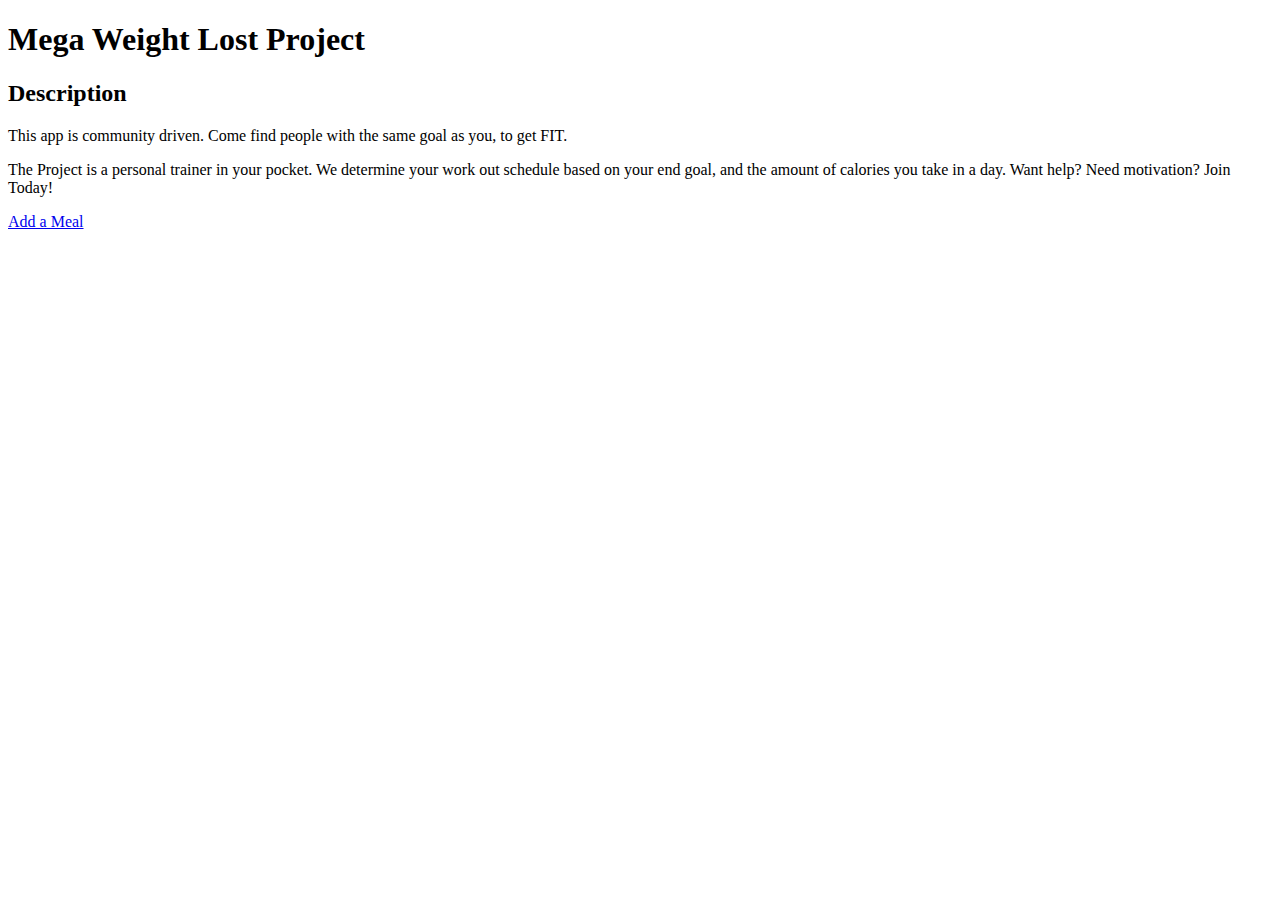
==== Little_Andre_Project2/index.html @ d207f97e "Added index.html to project 2" ====
<!DOCTYPE html>

<!-- 

Andre Little
Class: Visual Frame Works
Term: 1309
Instructor: Mr. Gibson
Completed Date: 9/9/2013
Project 1: Mega Weight Lost Project - Launch Page

-->

<html>
	<head>
		<meta charset="utf-8" />
		<meta name="description" content="Weight lost tracker app. It tracks your calorie intake and gives you a workout regimen based on it." /> 
		<meta name="keywords" content="Weight lost tracker, losing weight, getting fit, calorie tracker," />
		<meta name="robots" content="index, follow" />
		<meta name="viewport" content="user-scalable=no, width=device-width" />
		<meta name="viewport" content="target-densitydpi=device-dpi" />
		<meta name="HandheldFriendly" content="true" />
		<meta name="MobileOptimized" content="320" />
		<title>Mega Weight Lost Project</title>
	</head>
	<body>
		<header>
			<!-- This is where my custom made logo will go for the app. -->
			<h1>Mega Weight Lost Project</h1>
		</header>
		<article>
			<h2>Description</h2>
			<p>This app is community driven. Come find people with the same goal as you, to get FIT.</p>
			<p>The Project is a personal trainer in your pocket. We determine your work out schedule based on your end goal, and the amount of calories you take in a day. Want help? Need motivation? Join Today!
			</p>
		</article>
		<a href="additem.html">Add a Meal</a>
	</body>
</html>
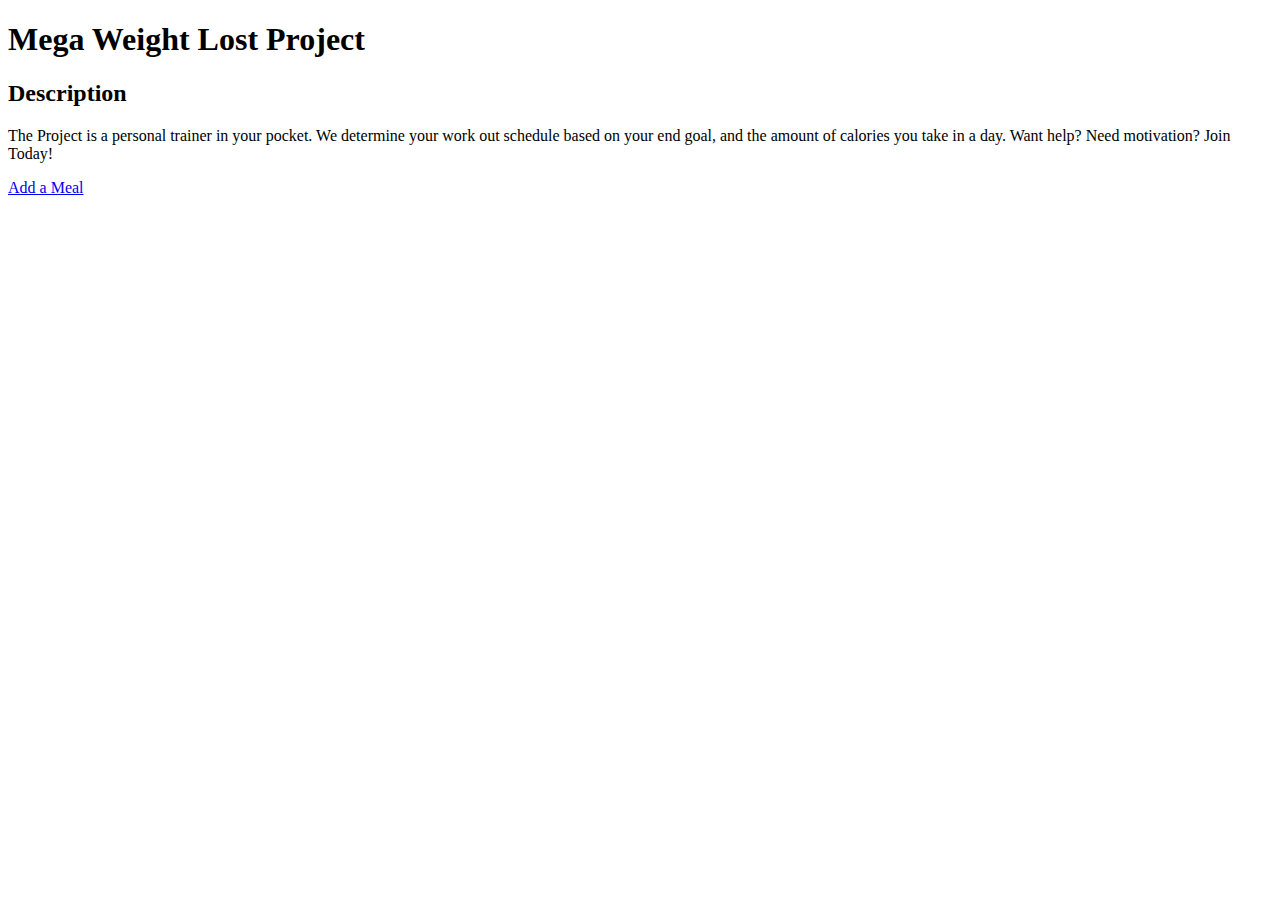
==== commit ccae5ea5: "Made the following changes: Added a "class" attribute with the value "logo1" to my h1 tag. Added a "" ====
--- a/Little_Andre_Project2/index.html
+++ b/Little_Andre_Project2/index.html
@@ -26,12 +26,11 @@
 	<body>
 		<header>
 			<!-- This is where my custom made logo will go for the app. -->
-			<h1>Mega Weight Lost Project</h1>
+			<h1 class="logo1">Mega Weight Lost Project</h1>
 		</header>
 		<article>
 			<h2>Description</h2>
-			<p>This app is community driven. Come find people with the same goal as you, to get FIT.</p>
-			<p>The Project is a personal trainer in your pocket. We determine your work out schedule based on your end goal, and the amount of calories you take in a day. Want help? Need motivation? Join Today!
+			<p class="dText">The Project is a personal trainer in your pocket. We determine your work out schedule based on your end goal, and the amount of calories you take in a day. Want help? Need motivation? Join Today!
 			</p>
 		</article>
 		<a href="additem.html">Add a Meal</a>
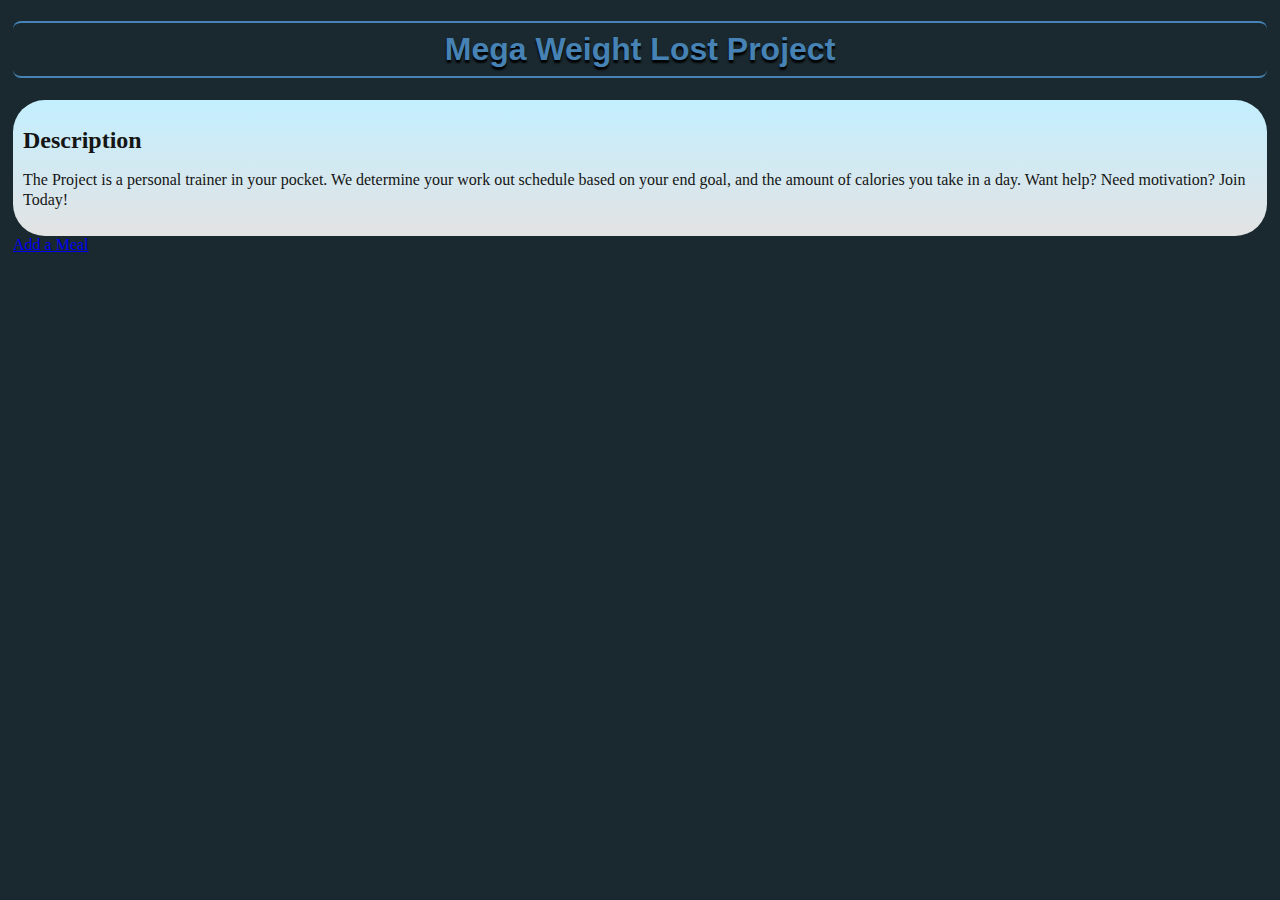
==== commit 1451b7bb: "Made the following changes: Added link to the Css stylesheet." ====
--- a/Little_Andre_Project2/index.html
+++ b/Little_Andre_Project2/index.html
@@ -22,6 +22,7 @@
 		<meta name="HandheldFriendly" content="true" />
 		<meta name="MobileOptimized" content="320" />
 		<title>Mega Weight Lost Project</title>
+		<link rel="stylesheet" href="css/style.css" type="text/css" />
 	</head>
 	<body>
 		<header>
--- a/Little_Andre_Project2/css/style.css
+++ b/Little_Andre_Project2/css/style.css
@@ -0,0 +1,126 @@
+/*
+Andre Little
+Class: Visual Frame Works
+Term: 1309
+Instructor: Mr. Gibson
+Completed Date: 9/14/2013
+Project 2: Mega Weight Lost Project - CSS Source
+*/
+
+html {
+	padding: 0px 5px;
+}
+
+
+
+/* Background style of the Page */
+body {
+	background: #1a292f;
+}
+
+/* Styling for the "Title/Logo" */
+h1 {
+	color: steelblue;
+	text-align: center;
+	text-shadow: 0px 3px 2px black;
+	font-family: sans-serif;
+	padding: 8px;
+	border-radius: 8px;
+	border: 2px solid;
+	border-top-color: steelblue;
+	border-left: transparent;
+	border-right: transparent;
+	border-bottom-color: steelblue;	
+}
+
+/* Styling of the legend and fieldset */
+legend{
+	font: normal 16px sans-serif;
+	text-align: center;
+	color: #151515;
+	padding: 5.1px;
+	background-color: #c3efff; 
+	border-radius: 8px;
+	border: 2px solid;
+	border-top-color: steelblue;
+	border-left-color: steelblue;
+	border-right-color: steelblue;
+	border-bottom: transparent;	
+}
+
+fieldset {
+	color: #151515;
+	background:	 -webkit-linear-gradient(#c3efff 0%, #e3e3e3 100%);
+	border-radius: 32px;
+	border-color: steelblue;
+	padding: 24px;
+}
+
+/* li Styles */
+.hideHidden {
+	display: none;
+}
+
+
+li {
+    margin: 5.1px;
+    list-style: none;
+}
+
+/* Stored Data Field Set */
+#infoFieldSet {
+	color: #151515;
+	background:	 -webkit-linear-gradient(#c3efff 0%, #e3e3e3 100%);
+	border-radius: 32px;
+	border-color: steelblue;
+	padding: 24px;
+	
+}
+
+/* Submit Botton Style */
+input[type="button"] {
+	margin-right: 5px;
+	width: 300px;
+	height: 40px;
+	border: none;
+	background-color: steelblue;
+	color: black;
+	font-family: sans-serif;
+	font-size: inherit;
+}
+
+/* Input field Styles */
+input[type=text] {
+	width: auto;
+	height: 25px;
+	border: 2px solid grey;
+	background: lightyellow;
+}
+
+textarea {
+	width: auto;
+	height: auto;
+	border: 2px solid grey;
+}
+
+/* Footer Links */
+.naviLinks {
+	margin: 0;
+	padding: 0;
+	list-style-type: none;
+}
+
+#naviLinks > li {
+	font-size: 19.5px;
+	float: left;
+}
+
+/* Launch Page style */
+article {
+	line-height: 20px;
+	color: #151515;
+	background:	 -webkit-linear-gradient(#c3efff 0%, #e3e3e3 100%);
+	border-radius: 32px;
+	border-color: steelblue;
+	padding: 10px;
+}